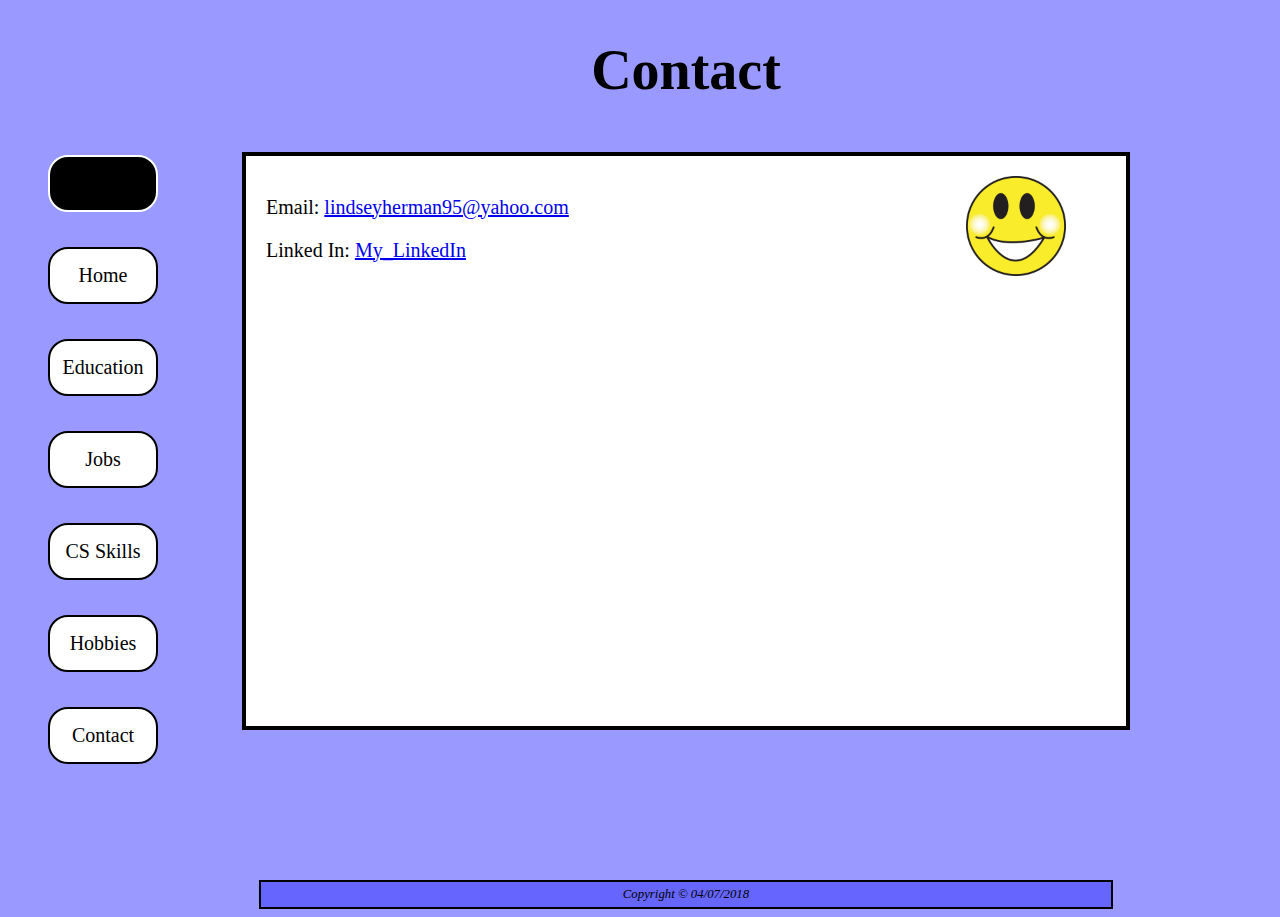
==== contact.html @ fe8171b3 "Add files via upload" ====
<!DOCTYPE html>
<html lang="en">
<head>
<title>Contact</title>
<meta charset="utf-8">
<!--[if lt IE 9]>
<script src="http://html5shim.googlecode.com/svn/trunk/html5.js">
</script>
<![endif]-->
<link href="website.css" rel="stylesheet">
</head>
<body>
<div id="wrapper">
<header>
	<h1>
		Contact
	</h1>
</header>
<nav>
	<ul>
		<li id="new"><a href="funWithJavaScript.html">New</a></li>
		<li><a href="index.html">Home</a></li>
		<li><a href="education.html">Education</a></li>
		<li><a href="jobs.html">Jobs</a></li>
		<li><a href="csskills.html">CS Skills</a></li>
		<li><a href="hobbies.html">Hobbies</a></li>
		<li><a href="contact.html">Contact</a></li>
	<ul>
</nav>
<main>
	<img id="smiley" src="Smiley.jpeg" alt="A Smiley Face That Moves">
	<p>
		Email:
		<a href="mailto:lindseyherman95@yahoo.com">lindseyherman95@yahoo.com</a>
	</p>
	<p>
		Linked In:
		<!--	New LinkedIn Url! Updated 04/23/19	-->
		<a href="https://www.linkedin.com/in/lindseyaherman/">My_LinkedIn</a>
	</p>
</main>
<footer>
	Copyright &copy; 04/07/2018
</footer>
</div>
</body>
</html>
---- website.css ----
header, nav, main, footer, aside
{
	display: block;
}

body
{
	background-color: #9999FF;
	color: #000000;
}
header
{
	text-align: center;
	font-size: 175%;
	margin-left: auto;
	margin-right: auto;
}
nav 
{
	float: left;
	color: #FFFFFF;
	width: 150px;
	margin-left: auto;
	margin-right: auto;
}
main
{
	padding-top: 20px;
	margin-top: 50px;
	height: 550px;
	background-color: #FFFFFF;
	margin-left: auto;
	margin-right: auto;
	padding-left: 20px;
	width: 850px;
	border: 4px solid #000000;
	font-size: 125%;
	padding-right: 10px;
}
footer
{
	background-color: #6666FF;
	text-align: center;
	font-style: italic;
	padding-top: 5px;
	padding-bottom: 5px;
	margin-top: 150px;
	font-size: 80%;
	border: 2px solid #000000;
	width: 850px;
	margin-left: auto;
	margin-right: auto;
}
#wrapper 
{ 
	width: 80%;
    margin-right: auto;
	margin-left: auto;
	min-width: 1356px;
}
nav ul 
{ 
	list-style-type: none;
}
nav a 
{ 
	text-decoration: none; 
	
}
nav a:link 
{
	color: #000000;
}
nav a:visited 
{
	color: #6666FF;
}
nav a:hover
{
	color: #CCCCFF;
}
aside
{
	float: right;
	width: 200px;
	background-color: #6666FF;
	margin-top: 15px;
	height: 500px;
	border: 2px solid #000000;
	margin-left: auto;
	margin-right: auto;
	padding-left: 15px;
	padding-right: 15px;
}
#magenta
{
	color: #FF44AA;
}
#skyBlue
{
	background-color: #9999FF;
}
#lighterSkyBlue
{
	background-color: #CCCCFF;
}
#darkerSkyBlue
{
	background-color: #6666FF;
}
nav li
{
	border: 2px solid #000000;
	padding: 15px 5px;
	font-size: 125%;
	margin-bottom: 35px;
	background-color: #FFFFFF;
	border-radius: 20px;
	text-align: center;
	display: block;
}
#myPhoto
{
	float: left;
	margin-right: 50px;
	border: 3px solid black;
	padding: 3px;
	height: 250px; 
	width: 200px;
}
h2
{
	border-bottom: 2px solid #000000;
}
table
{
	border: 3px solid #000000;
	border-collapse: collapse;
	margin: auto;
	width: 80%;
}
td, th
{
	padding: 10px;
	border: 1px solid #3F2860;
}
tr:nth-of-type(odd)
{
	background-color: #6666FF;
}
tr:nth-of-type(even)
{
	background-color: #CCCCFF;
}
caption
{
	font-weight: bold;
	font-size: 150%;
	margin-bottom: 15px;
}
select
{
	margin-left: 25%;
	margin-right: auto;
	width: 50%;
	padding: 5px;
	font-size: 105%;
}
.centered
{
	text-align: center;
}
@keyframes moveSmiley
{
	from {top: 0px;}
	to {top: 410px;}
}
#smiley
{
	height: 100px;
	width: 100px;
	float: right;
	margin-right: 50px;
	animation-name: moveSmiley;
	animation-duration:3s;
	position: relative;
	animation-iteration-count: infinite;
	animation-fill-mode: forwards;
	animation-direction: alternate;
	animation-timing-function: linear;
}
@keyframes ironManFlies
{
	from {left: 0px; bottom: 0px;}
	to {left: 730px; bottom: 135px;}
}
#ironMan
{
	height: 175px;
	width: 100px;
	margin-top: 135px;
	animation-name: ironManFlies;
	animation-duration: 4.5s;
	position: relative;
	animation-iteration-count: infinite;
	animation-fill-mode: forwards;
	animation-direction: alternate;
	animation-timing-function: ease;
}
#hobbiesDiv
{
	background-color: #6666FF;
	height: 400px;
	padding: 10px;
	border: 3px solid black;
}
#liOne
{
	font-weight: bold;
}
form
{
	margin-left: 30%;
}
#hobbyChoicesPhone
{
	display: none;
}

/* New! For "New" nav link: */
#new
{
	background-color: #000000;
	color: #FFFFFF;
	border: 2px solid #FFFFFF;
}


@media only screen and (max-width: 1024px)
{
	header
	{
		font-size: 100%;
		border: 2px solid black;
		width: 350px;
	}
	aside
	{
		float: none;
		width: 350px;
		height: 145px;
		margin-top: 0px;
		font-size: 85%;
		padding-left: 10px;
		padding-right: 10px;
	}
	nav 
	{
		float: none;
		border: 2px solid #000000;
		width: 275px;
		
	}
	nav li
	{
		font-size: 100%;
		display: inline-block;
		padding: 5px 20px;
		width: 150px;
		margin-top: 0px;
		margin-bottom: 0px;
		margin-left: auto;
		margin-right: auto;
	}
	#wrapper
	{
		width: auto;
		min-width: auto;
	}
	main
	{
		font-size: 100%;
		margin-top: 0px;
		border: 2px solid black;
		width: 400px;
		height: 650px;
	}
	footer
	{
		margin-top: 0px;
		font-size: 75%;
		width: 350px;
	}
	@keyframes moveSmiley
{
	from {top: 0px;}
	to {top: 535px;}
}
	#smiley
	{
		height: 75px;
		width: 75px;
		animation-duration:4s;
	}
	h2
	{
		font-size: 90%;
	}
	table 
	{
		border: 1px solid #000000;
	}
	td, th
	{
		padding: 3px;
	}
	#hobbiesDiv
	{
		border: 1px solid black;
	}
	@keyframes ironManFlies
	{
		from {left: 0px; bottom: 0px;}
		to {left: 300px; bottom: 130px;}
	}
	#ironMan
	{
		height: 150px;
		width: 80px;
		animation-duration: 3.5s;
	}
}
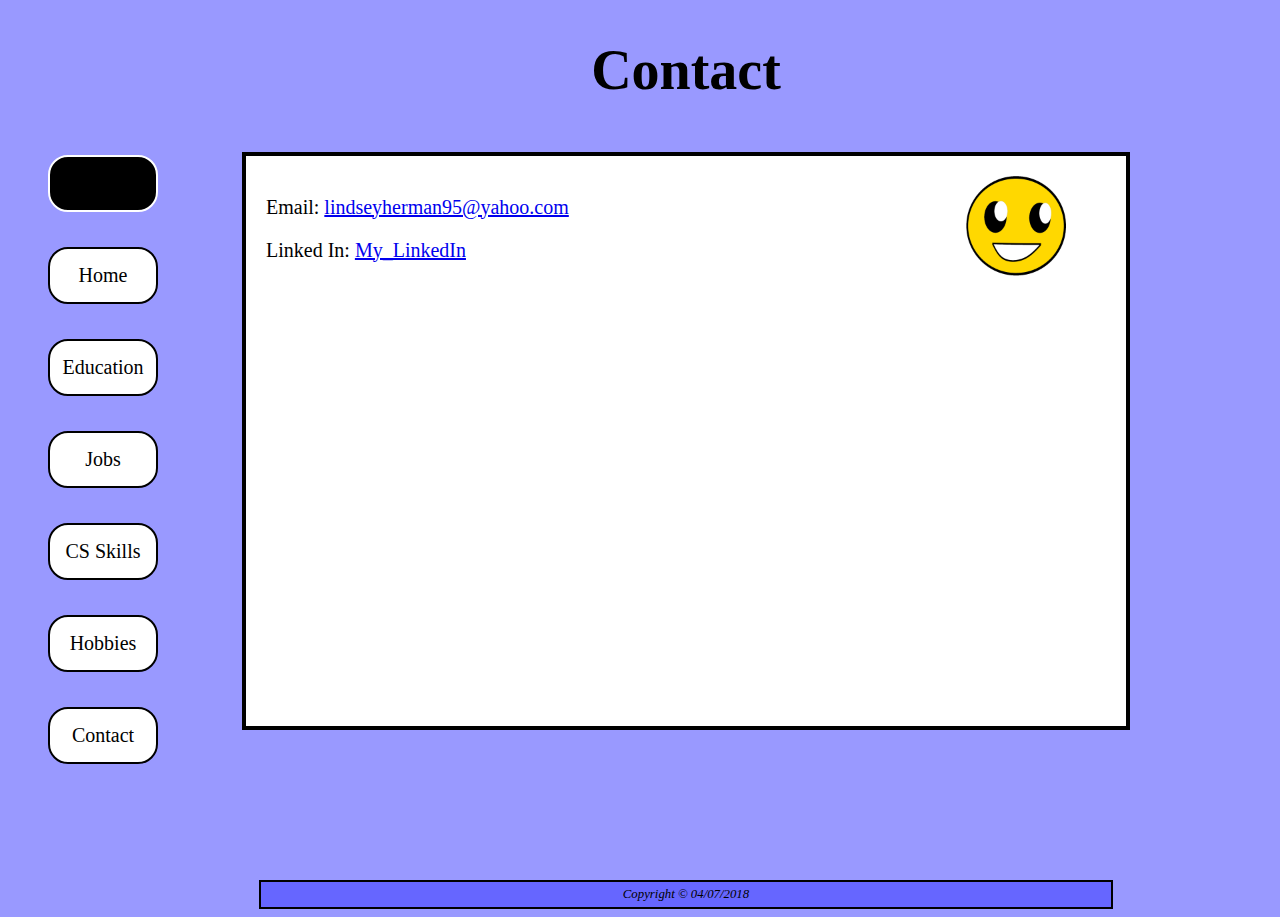
==== commit 8a2d5fdf: "Add files via upload" ====
--- a/contact.html
+++ b/contact.html
@@ -28,7 +28,10 @@
 	<ul>
 </nav>
 <main>
-	<img id="smiley" src="Smiley.jpeg" alt="A Smiley Face That Moves">
+	<!-- Nope! BOB is the smiley-face now!
+		<img id="smiley" src="Smiley.jpeg" alt="A Smiley Face That Moves">
+	-->
+	<img id="smiley" src="Bob.png" alt="Moving Bob!">
 	<p>
 		Email:
 		<a href="mailto:lindseyherman95@yahoo.com">lindseyherman95@yahoo.com</a>
--- a/website.css
+++ b/website.css
@@ -254,6 +254,7 @@
 		font-size: 85%;
 		padding-left: 10px;
 		padding-right: 10px;
+		padding-bottom: 40px;
 	}
 	nav 
 	{
@@ -283,7 +284,7 @@
 		font-size: 100%;
 		margin-top: 0px;
 		border: 2px solid black;
-		width: 400px;
+		width: 550px;
 		height: 650px;
 	}
 	footer
